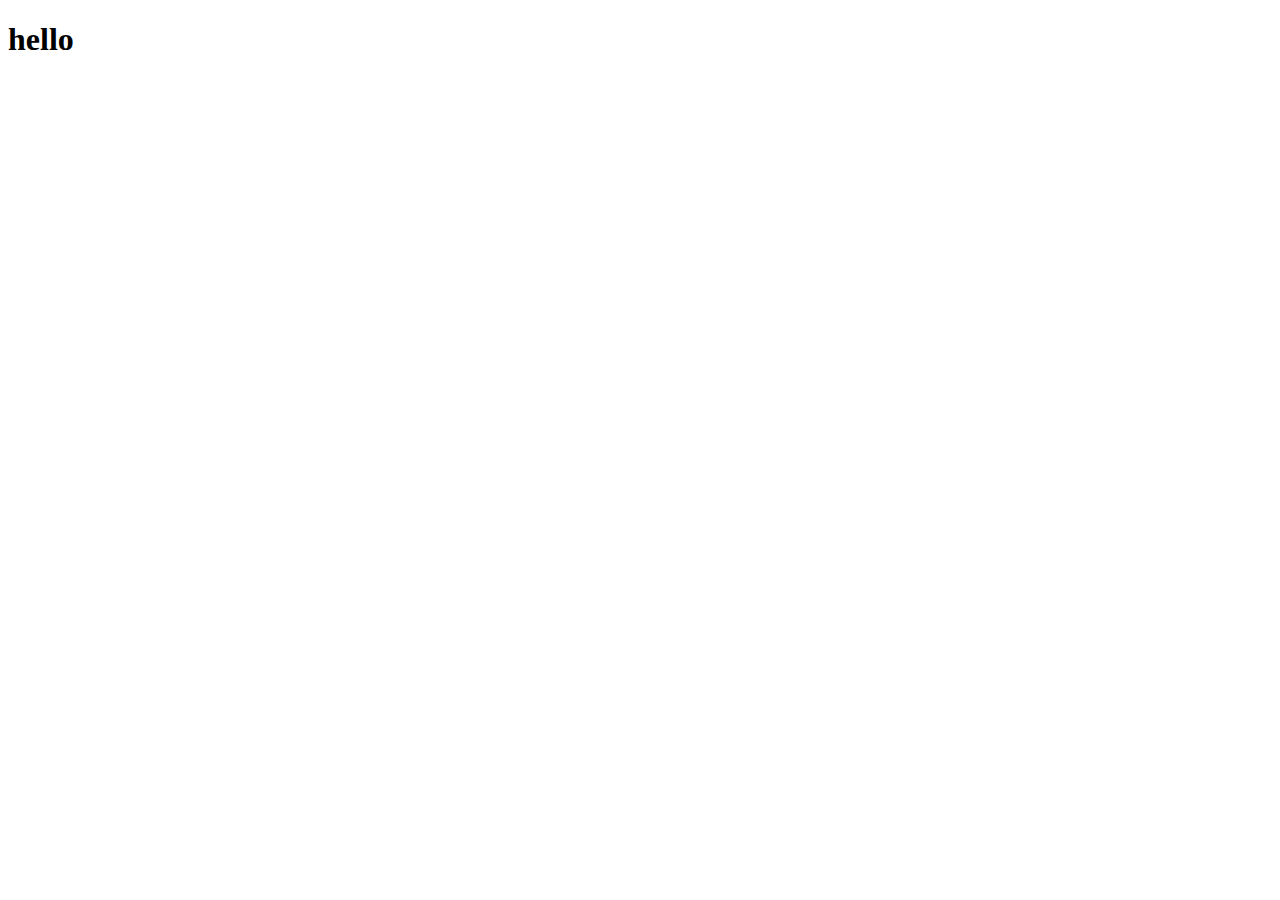
==== index.html @ 268e870c "first commit" ====
<!DOCTYPE html>
<html lang="en">
<head>
    <meta charset="UTF-8">
    <meta name="viewport" content="width=device-width, initial-scale=1.0">
    <title>Document</title>
</head>
<body>
    <h1>hello</h1>
    
</body>
</html>
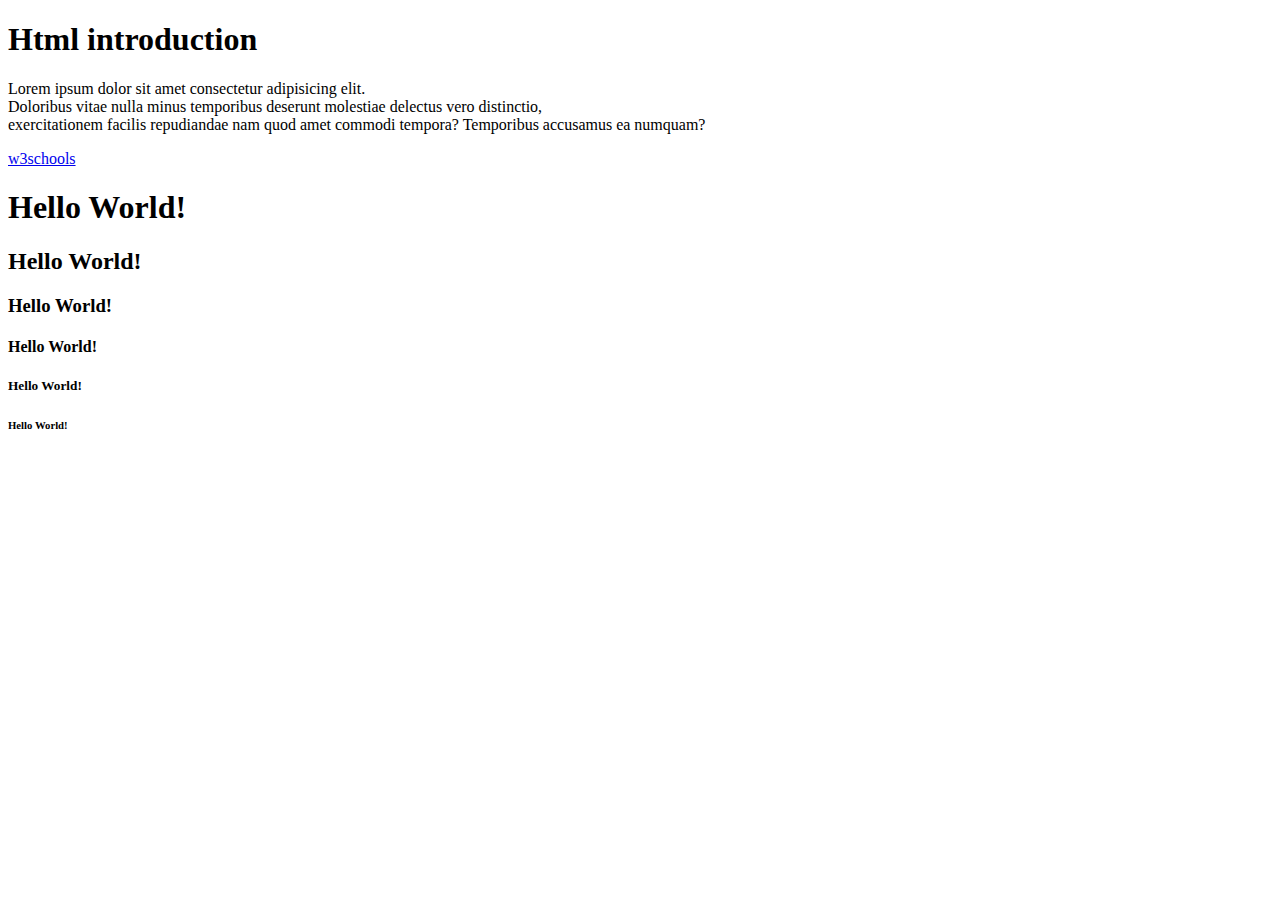
==== commit 9b4834a7: "updated code" ====
--- a/index.html
+++ b/index.html
@@ -3,10 +3,32 @@
 <head>
     <meta charset="UTF-8">
     <meta name="viewport" content="width=device-width, initial-scale=1.0">
-    <title>Document</title>
+    <title>introduction</title>
 </head>
 <body>
-    <h1>hello</h1>
-    
+
+    <!-- introduction html and elements -->
+
+    <h1>Html introduction</h1>
+    <p>Lorem ipsum dolor sit amet consectetur adipisicing elit. 
+        
+        <!-- empty tags -->
+
+       <br>
+       Doloribus vitae nulla minus temporibus deserunt molestiae delectus vero distinctio, <br>
+       exercitationem facilis repudiandae nam quod amet commodi tempora? Temporibus accusamus ea numquam?</p>
+
+       <!-- attributes -->
+
+       <a href="https://www.w3schools.com">w3schools</a>
+
+       <!-- headings -->
+
+       <h1>Hello World!</h1>
+       <h2>Hello World!</h2>
+       <h3>Hello World!</h3>
+       <h4>Hello World!</h4>
+       <h5>Hello World!</h5>
+       <h6>Hello World!</h6>
 </body>
 </html>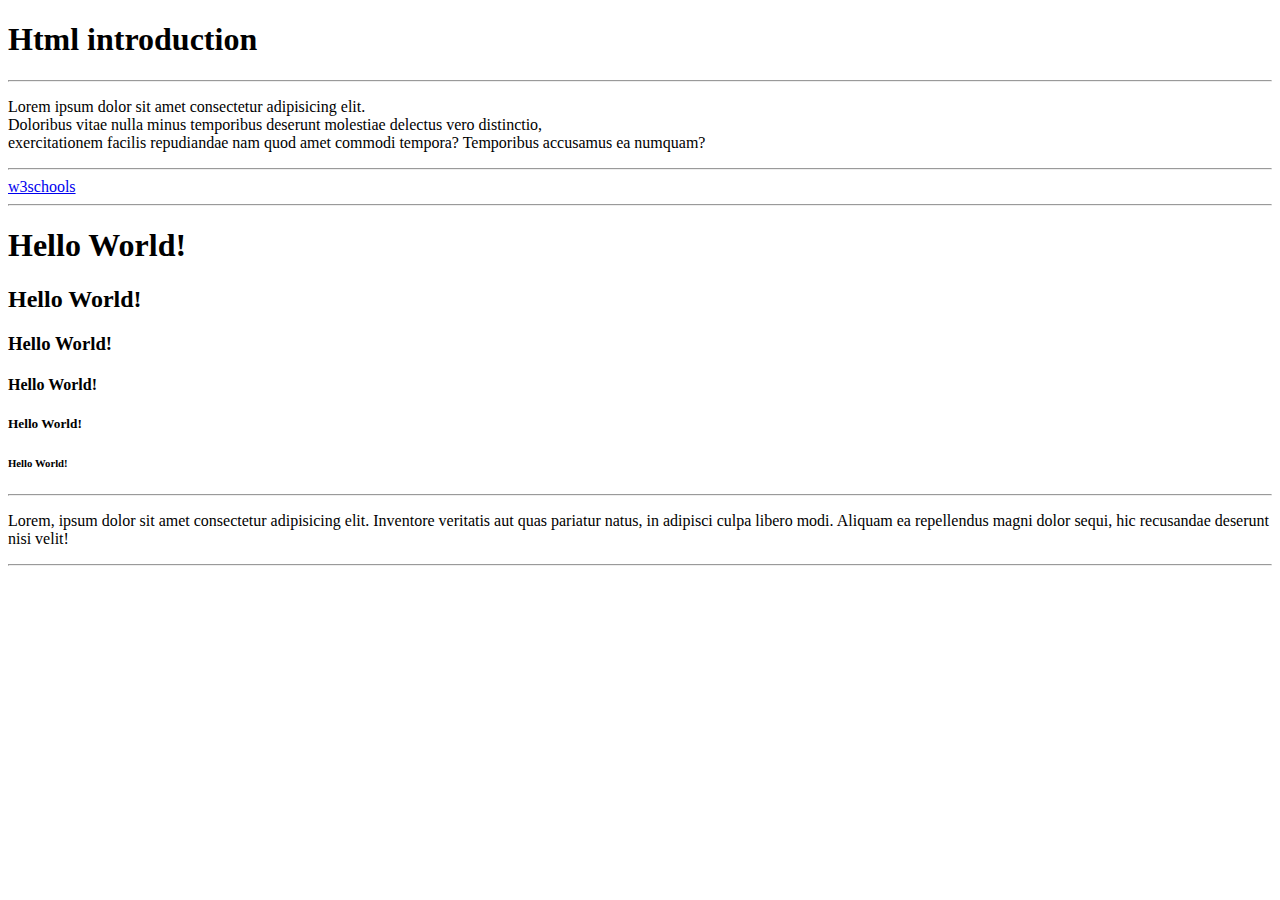
==== commit 12b4542c: "add some topics" ====
--- a/index.html
+++ b/index.html
@@ -10,6 +10,9 @@
     <!-- introduction html and elements -->
 
     <h1>Html introduction</h1>
+
+    <hr>
+
     <p>Lorem ipsum dolor sit amet consectetur adipisicing elit. 
         
         <!-- empty tags -->
@@ -18,9 +21,13 @@
        Doloribus vitae nulla minus temporibus deserunt molestiae delectus vero distinctio, <br>
        exercitationem facilis repudiandae nam quod amet commodi tempora? Temporibus accusamus ea numquam?</p>
 
+       <hr>
+
        <!-- attributes -->
 
        <a href="https://www.w3schools.com">w3schools</a>
+
+       <hr>
 
        <!-- headings -->
 
@@ -30,5 +37,19 @@
        <h4>Hello World!</h4>
        <h5>Hello World!</h5>
        <h6>Hello World!</h6>
+
+       <hr>
+
+       <!-- paragraphs -->
+
+       <p>Lorem, ipsum dolor sit amet consectetur adipisicing elit. 
+         Inventore veritatis aut quas pariatur natus, in adipisci culpa libero modi.
+         Aliquam ea repellendus magni dolor sequi, hic recusandae deserunt nisi velit!</p>
+
+         <hr>
+
+         <!-- html styles  -->
+
+         
 </body>
 </html>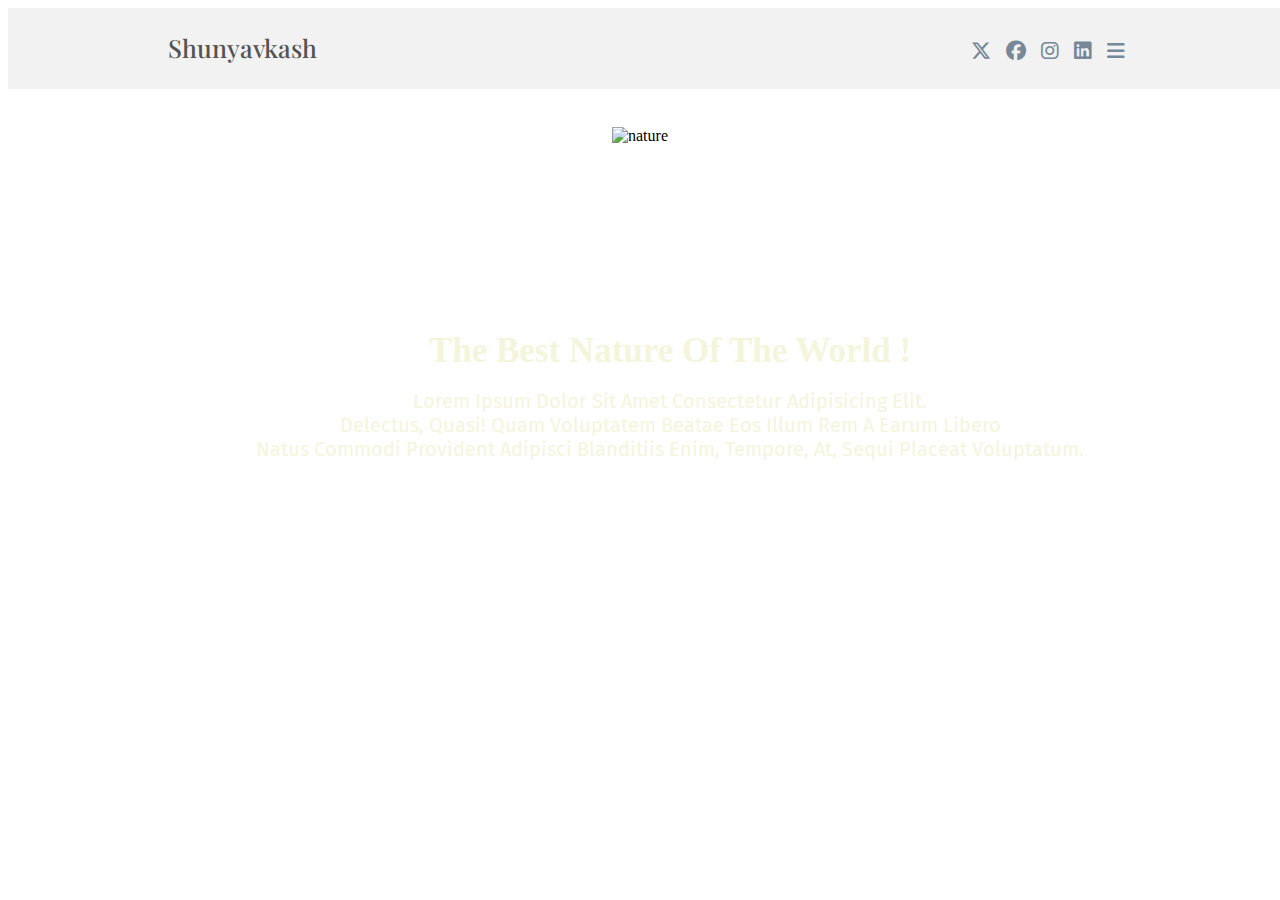
==== commit c11d21b1: "add" ====
--- a/index.html
+++ b/index.html
@@ -3,53 +3,68 @@
 <head>
     <meta charset="UTF-8">
     <meta name="viewport" content="width=device-width, initial-scale=1.0">
-    <title>introduction</title>
+    <title>create a website</title>
+    <link rel="stylesheet" href="Html/index.css"/>
+    <link rel="stylesheet" href="https://cdnjs.cloudflare.com/ajax/libs/font-awesome/6.7.2/css/all.min.css"/>
+    <link href="https://fonts.googleapis.com/css2?family=Montserrat:ital,wght@0,100..900;1,100..900&family=Playfair+Display:ital,wght@0,400..900;1,400..900&family=Playwrite+AU+SA:wght@100..400&display=swap" rel="stylesheet">
+    <link href="https://fonts.googleapis.com/css2?family=Fira+Sans:ital,wght@0,100;0,200;0,300;0,400;0,500;0,600;0,700;0,800;0,900;1,100;1,200;1,300;1,400;1,500;1,600;1,700;1,800;1,900&family=Montserrat:ital,wght@0,100..900;1,100..900&family=Playfair+Display:ital,wght@0,400..900;1,400..900&family=Playwrite+AU+SA:wght@100..400&display=swap" rel="stylesheet">
+    <link rel="stylesheet" href="Html/mediaquery.css"/>
 </head>
 <body>
+    <div class="header-main">
+        <div class="header-container">
+            <div class="header-inner">
+            <div class="right-header">
+                 <h1 class="logo">
+                    Shunyavkash
+                 </h1>
+            </div>
+            <div class="center-header">
+               <ul class="options">
+                <li>Home</li>
+                <li>About</li>
+                <li>Single Post</li>
+                <li>Categories</li>
+                <li>Contact</li>
+               </ul>
+            </div>
+            <div class="left-header">
+                 <ul class="icons">
+                    <li>
+                        <i class="fa-brands fa-x-twitter"></i>
+                    </li>
+                    <li>
+                        <i class="fa-brands fa-facebook"></i>
+                    </li>
+                    <li>
+                        <i class="fa-brands fa-instagram"></i>
+                    </li>
+                    <li>
+                        <i class="fa-brands fa-linkedin"></i>
+                    </li>
+                    <li class="icon">
+                        <i class="fa-sharp fa-solid fa-bars"></i>
+                    </li>
+                 </ul>
+            </div>
+        </div>
+        </div>
+    </div>
 
-    <!-- introduction html and elements -->
-
-    <h1>Html introduction</h1>
-
-    <hr>
-
-    <p>Lorem ipsum dolor sit amet consectetur adipisicing elit. 
-        
-        <!-- empty tags -->
-
-       <br>
-       Doloribus vitae nulla minus temporibus deserunt molestiae delectus vero distinctio, <br>
-       exercitationem facilis repudiandae nam quod amet commodi tempora? Temporibus accusamus ea numquam?</p>
-
-       <hr>
-
-       <!-- attributes -->
-
-       <a href="https://www.w3schools.com">w3schools</a>
-
-       <hr>
-
-       <!-- headings -->
-
-       <h1>Hello World!</h1>
-       <h2>Hello World!</h2>
-       <h3>Hello World!</h3>
-       <h4>Hello World!</h4>
-       <h5>Hello World!</h5>
-       <h6>Hello World!</h6>
-
-       <hr>
-
-       <!-- paragraphs -->
-
-       <p>Lorem, ipsum dolor sit amet consectetur adipisicing elit. 
-         Inventore veritatis aut quas pariatur natus, in adipisci culpa libero modi.
-         Aliquam ea repellendus magni dolor sequi, hic recusandae deserunt nisi velit!</p>
-
-         <hr>
-
-         <!-- html styles  -->
-
-         
+    <div class="img-main">
+        <div class="img-container">
+            <div class="img-inner">
+                <img src="https://t3.ftcdn.net/jpg/05/35/47/38/360_F_535473874_OWCa2ohzXXNZgqnlzF9QETsnbrSO9pFS.jpg" alt="nature"/>
+            </div>
+            <div class="img-text">
+                <p class="img-para">
+                    <strong>The best nature of the world !</strong> <br> <br> 
+                    <span>Lorem ipsum dolor sit amet consectetur adipisicing elit. <br>
+                         Delectus, quasi! Quam voluptatem beatae eos illum rem a earum libero <br>
+                         natus commodi provident adipisci blanditiis enim, tempore, at, sequi placeat voluptatum.</span>
+                </p>
+            </div>
+        </div>
+    </div>
 </body>
 </html>--- a/Html/index.css
+++ b/Html/index.css
@@ -0,0 +1,85 @@
+.header-main{
+    background-color: #f2f2f2;
+    margin: 0 auto;
+}
+.body{
+    overflow: hidden;
+}
+.header-container{
+    width: 100%;
+    margin:0 auto;
+    padding: 6px;
+    background-color: #f2f2f2;
+    max-width: 100%;
+}
+.header-inner{
+    display: flex;
+    /* justify-content: space-between; */
+    justify-content: space-around;
+}
+.options{
+    display: flex;
+    text-align: center;
+    gap: 24px;
+    list-style-type: none;
+    margin-top: 26px;
+    font-size: 14px;
+    font-family: "Montserrat", serif;
+    color: #3B3B3B;
+    font-weight: 500;
+}
+.icon{
+    display: none;
+}
+.icons{
+    display: flex;
+    text-align: center;
+    gap: 15px;
+    list-style-type: none;
+    margin-top: 26px;
+    font-size: 20px;
+    color: lightslategrey;
+}
+.logo{
+    font-weight: 500;
+    font-family: "Playfair Display", serif;
+    font-size: 25px;
+    color: #535353;
+}
+.icons:hover{
+    cursor: pointer;
+}
+.img-main{
+    width: 100%;
+    margin: 0 auto;
+}
+.img-container{
+    width: 100%;
+    max-width: 100%;
+    margin-top: 3%;
+}
+.img-inner{
+    position: relative;
+    width: 100%;
+    text-align: center;
+}
+.img-inner img{
+    width: 70%;
+}
+.img-text{
+    position: absolute;
+    top: 45%;
+    left: 30%;
+    text-align: center;
+    color: beige;
+}
+.img-para strong{
+    font-weight: 600;
+    font-size: 40px;
+    text-transform: capitalize;
+}
+.img-para span{
+    font-size: 20px;
+    font-family: "Fira Sans", serif;
+    text-transform: capitalize;   
+}
--- a/Html/mediaquery.css
+++ b/Html/mediaquery.css
@@ -0,0 +1,42 @@
+@media screen and (max-width:1440px){
+    .options{
+        display: none !important;
+    }
+    .icon{
+        display: block !important;
+    }
+}
+@media screen and (max-width:1440px){
+    .img-text{
+        top: 35%;
+        left: 20%;
+    }
+    .img-para strong{
+        font-size: 35px;
+        left: 10%;
+    }
+}
+@media screen and (max-width:768px) {
+    .img-text{
+       top: 10%;
+       left: 17%;
+    }
+    .img-para strong{
+        font-size: 10px;
+    }
+    .img-para span{
+        font-size: 10px;
+    }
+}
+@media screen and (max-width:1024px) {
+    .img-text{
+       top: 25%;
+       left: 18%;
+    }
+    .img-para strong{
+        font-size: 30px;
+    }
+    .img-para span{
+        font-size: 16px;
+    }
+}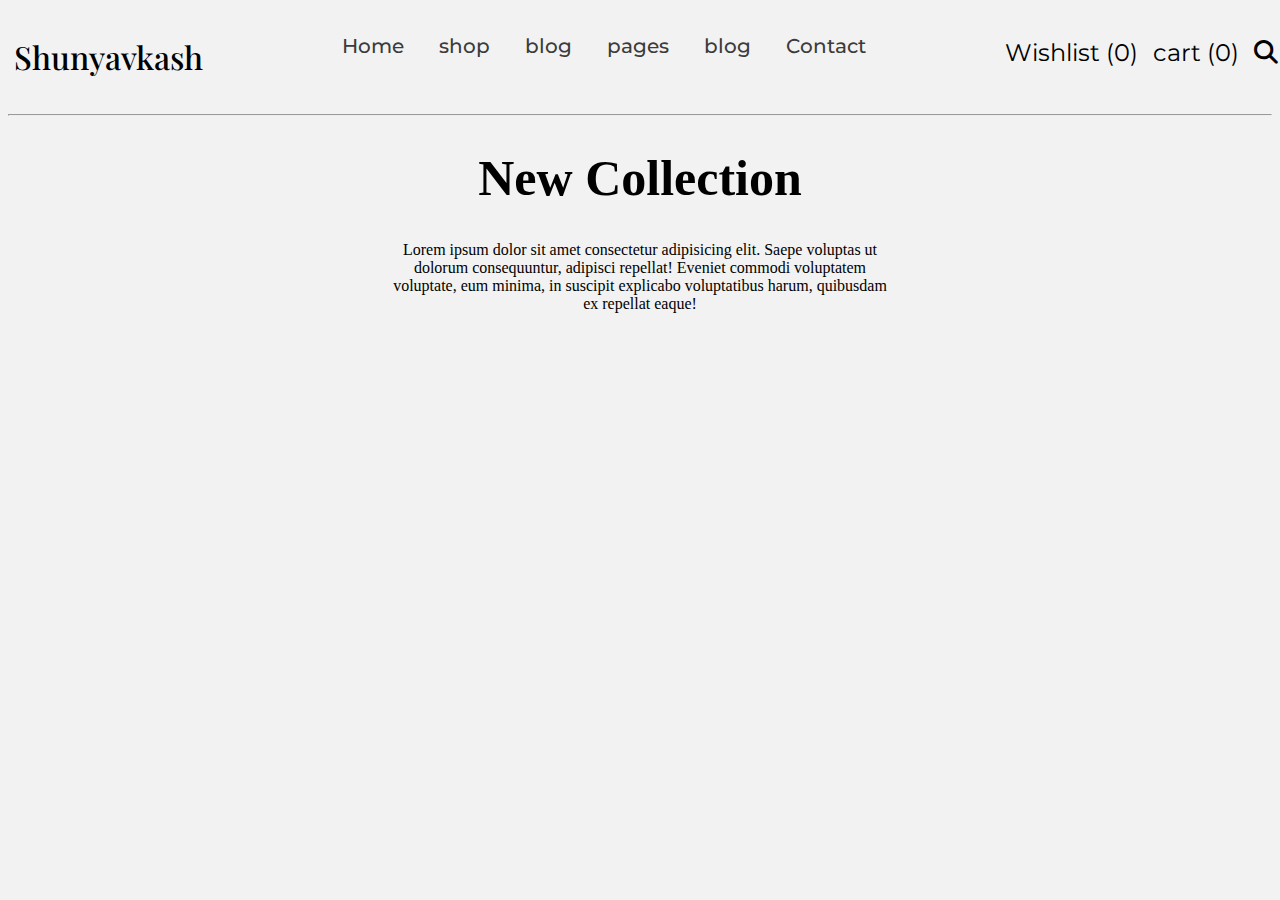
==== commit 8acb4dbc: "add code" ====
--- a/index.html
+++ b/index.html
@@ -22,28 +22,23 @@
             <div class="center-header">
                <ul class="options">
                 <li>Home</li>
-                <li>About</li>
-                <li>Single Post</li>
-                <li>Categories</li>
+                <li>shop</li>
+                <li>blog</li>
+                <li>pages</li>
+                <li>blog</li>
                 <li>Contact</li>
                </ul>
             </div>
             <div class="left-header">
                  <ul class="icons">
                     <li>
-                        <i class="fa-brands fa-x-twitter"></i>
+                        Wishlist (0)
                     </li>
                     <li>
-                        <i class="fa-brands fa-facebook"></i>
+                       cart (0)
                     </li>
                     <li>
-                        <i class="fa-brands fa-instagram"></i>
-                    </li>
-                    <li>
-                        <i class="fa-brands fa-linkedin"></i>
-                    </li>
-                    <li class="icon">
-                        <i class="fa-sharp fa-solid fa-bars"></i>
+                        <i class="fa-solid fa-magnifying-glass"></i>
                     </li>
                  </ul>
             </div>
@@ -51,20 +46,15 @@
         </div>
     </div>
 
-    <div class="img-main">
-        <div class="img-container">
-            <div class="img-inner">
-                <img src="https://t3.ftcdn.net/jpg/05/35/47/38/360_F_535473874_OWCa2ohzXXNZgqnlzF9QETsnbrSO9pFS.jpg" alt="nature"/>
-            </div>
-            <div class="img-text">
-                <p class="img-para">
-                    <strong>The best nature of the world !</strong> <br> <br> 
-                    <span>Lorem ipsum dolor sit amet consectetur adipisicing elit. <br>
-                         Delectus, quasi! Quam voluptatem beatae eos illum rem a earum libero <br>
-                         natus commodi provident adipisci blanditiis enim, tempore, at, sequi placeat voluptatum.</span>
-                </p>
-            </div>
+     <hr>
+
+    <section>
+        <div class="hero-section">
+        <h1 class="heading">New Collection</h1>
+        <p class="hero-para">Lorem ipsum dolor sit amet consectetur adipisicing elit. Saepe voluptas ut <br> 
+            dolorum consequuntur, adipisci repellat! Eveniet commodi voluptatem <br>
+             voluptate, eum minima, in suscipit explicabo voluptatibus harum, quibusdam <br> ex repellat eaque!</p>
         </div>
-    </div>
+    </section>
 </body>
 </html>--- a/Html/index.css
+++ b/Html/index.css
@@ -1,85 +1,69 @@
-.header-main{
+
+.header-main {
     background-color: #f2f2f2;
     margin: 0 auto;
 }
-.body{
+
+.body {
     overflow: hidden;
 }
-.header-container{
+*{
+    background-color: #f2f2f2;
+}
+
+.header-container {
     width: 100%;
-    margin:0 auto;
+    margin: 0 auto;
     padding: 6px;
     background-color: #f2f2f2;
     max-width: 100%;
 }
-.header-inner{
+
+.header-inner {
     display: flex;
-    /* justify-content: space-between; */
-    justify-content: space-around;
+    flex-wrap: wrap;
 }
-.options{
-    display: flex;
+
+.options {
+    display: none;
     text-align: center;
-    gap: 24px;
+    gap: 16px;
     list-style-type: none;
-    margin-top: 26px;
-    font-size: 14px;
+    font-size: 12px;
     font-family: "Montserrat", serif;
     color: #3B3B3B;
     font-weight: 500;
 }
-.icon{
-    display: none;
-}
-.icons{
+
+.icons {
     display: flex;
     text-align: center;
     gap: 15px;
     list-style-type: none;
-    margin-top: 26px;
-    font-size: 20px;
-    color: lightslategrey;
+    font-family: "Montserrat", serif;
+    font-size: 16px;
+    color: #000;
 }
-.logo{
+
+.logo {
     font-weight: 500;
     font-family: "Playfair Display", serif;
-    font-size: 25px;
-    color: #535353;
+    font-size: 20px;
+    color: #000;
 }
-.icons:hover{
+
+.icons:hover {
     cursor: pointer;
 }
-.img-main{
-    width: 100%;
-    margin: 0 auto;
+.heading{
+    text-align: center;
+    font-size: 50px;
 }
-.img-container{
-    width: 100%;
-    max-width: 100%;
-    margin-top: 3%;
-}
-.img-inner{
-    position: relative;
-    width: 100%;
+.hero-para{
     text-align: center;
 }
-.img-inner img{
-    width: 70%;
+.hero-section{
+    background-color: #f2f2f2;
 }
-.img-text{
-    position: absolute;
-    top: 45%;
-    left: 30%;
-    text-align: center;
-    color: beige;
-}
-.img-para strong{
-    font-weight: 600;
-    font-size: 40px;
-    text-transform: capitalize;
-}
-.img-para span{
-    font-size: 20px;
-    font-family: "Fira Sans", serif;
-    text-transform: capitalize;   
-}
+
+
--- a/Html/mediaquery.css
+++ b/Html/mediaquery.css
@@ -1,42 +1,158 @@
-@media screen and (max-width:1440px){
-    .options{
-        display: none !important;
+
+@media (min-width: 600px) {
+    .options {
+        font-size: 14px;
+        margin-top: 20px;
+        display: flex;
     }
-    .icon{
-        display: block !important;
+
+    .icons {
+        font-size: 20px;
+    }
+
+    .logo {
+        font-size: 24px;
+    }
+
+    .img-para strong {
+        font-size: 36px;
+    }
+
+    .img-para span {
+        font-size: 18px;
+    }
+
+    .video-heading {
+        font-size: 50px;
+    }
+
+    .video video {
+        width: 70%;
+    }
+
+    .imgtext2 img {
+        width: 30%;
     }
 }
-@media screen and (max-width:1440px){
-    .img-text{
-        top: 35%;
-        left: 20%;
+
+@media (min-width: 768px) {
+    .header-inner {
+        justify-content: space-between;
     }
-    .img-para strong{
-        font-size: 35px;
-        left: 10%;
+
+    .options {
+        gap: 30px;
+        font-size: 16px;
+        display: flex;
+    }
+
+    .icons {
+        font-size: 22px;
+    }
+
+    .logo {
+        font-size: 28px;
+    }
+
+    .img-para strong {
+        font-size: 40px;
+    }
+
+    .img-para span {
+        font-size: 20px;
+    }
+
+    .video-heading {
+        font-size: 60px;
+    }
+
+    .video video {
+        width: 60%;
+    }
+
+    .imgtext2 img {
+        width: 25%;
     }
 }
-@media screen and (max-width:768px) {
-    .img-text{
-       top: 10%;
-       left: 17%;
+
+@media (min-width: 1024px) {
+    .header-inner {
+        justify-content: space-between;
     }
-    .img-para strong{
-        font-size: 10px;
+
+    .options {
+        font-size: 20px;
+        gap: 35px;
+        display: flex;
     }
-    .img-para span{
-        font-size: 10px;
+
+    .icons {
+        font-size: 24px;
+    }
+
+    .logo {
+        font-size: 32px;
+    }
+
+    .img-para strong {
+        font-size: 48px;
+    }
+
+    .img-para span {
+        font-size: 22px;
+    }
+
+    .video-heading {
+        font-size: 70px;
+    }
+
+    .video video {
+        width: 50%;
+    }
+
+    .imgtext2 img {
+        width: 20%;
     }
 }
-@media screen and (max-width:1024px) {
-    .img-text{
-       top: 25%;
-       left: 18%;
+@media screen and (min-width: 1440px) {
+    .header-container {
+        justify-content: space-around;
     }
-    .img-para strong{
+
+    .icons {
+        margin-right: 60px;
+        font-size: 20px;
+    }
+
+    .logo {
+        margin-left: 30px;
+        margin-top: 10px;
         font-size: 30px;
     }
-    .img-para span{
-        font-size: 16px;
+
+    .options {
+        margin-top: 22px;
+        display: flex;
+    }
+}
+
+@media screen and (min-width: 2560px) {
+    .header-container {
+        justify-content: space-around;
+    }
+
+    .icons {
+        margin-right: 60px;
+    }
+
+    .logo {
+        margin-left: 30px;
+        margin-top: 10px;
+        font-size: 40px;
+    }
+
+    .options {
+        margin-top: 30px;
+        display: flex;
     }
 }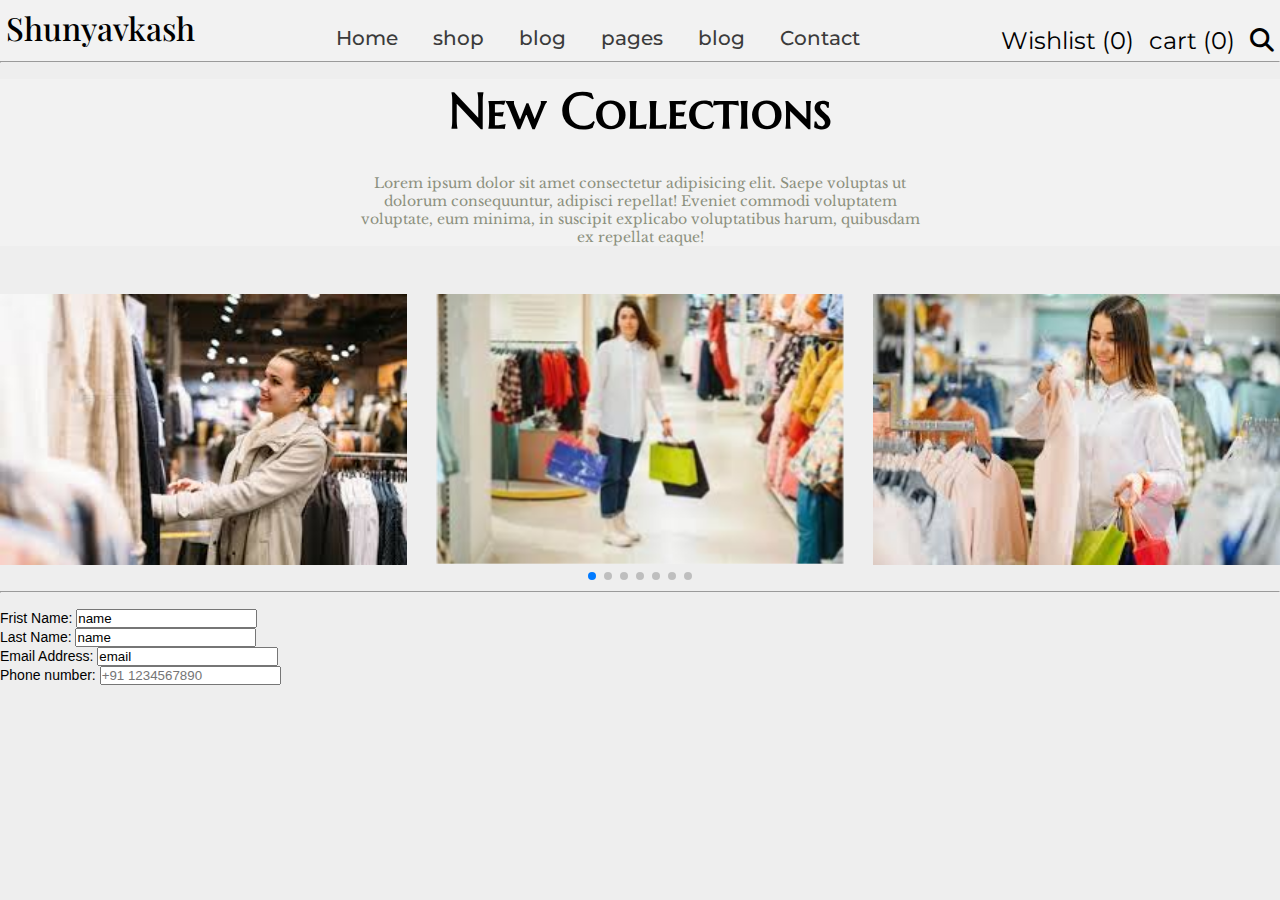
==== commit 1b12f37f: "code" ====
--- a/index.html
+++ b/index.html
@@ -8,7 +8,10 @@
     <link rel="stylesheet" href="https://cdnjs.cloudflare.com/ajax/libs/font-awesome/6.7.2/css/all.min.css"/>
     <link href="https://fonts.googleapis.com/css2?family=Montserrat:ital,wght@0,100..900;1,100..900&family=Playfair+Display:ital,wght@0,400..900;1,400..900&family=Playwrite+AU+SA:wght@100..400&display=swap" rel="stylesheet">
     <link href="https://fonts.googleapis.com/css2?family=Fira+Sans:ital,wght@0,100;0,200;0,300;0,400;0,500;0,600;0,700;0,800;0,900;1,100;1,200;1,300;1,400;1,500;1,600;1,700;1,800;1,900&family=Montserrat:ital,wght@0,100..900;1,100..900&family=Playfair+Display:ital,wght@0,400..900;1,400..900&family=Playwrite+AU+SA:wght@100..400&display=swap" rel="stylesheet">
+    <link href="https://fonts.googleapis.com/css2?family=Fira+Sans:ital,wght@0,100;0,200;0,300;0,400;0,500;0,600;0,700;0,800;0,900;1,100;1,200;1,300;1,400;1,500;1,600;1,700;1,800;1,900&family=Libre+Baskerville:ital,wght@0,400;0,700;1,400&family=Marcellus+SC&family=Montserrat:ital,wght@0,100..900;1,100..900&family=Playfair+Display:ital,wght@0,400..900;1,400..900&family=Playwrite+AU+SA:wght@100..400&display=swap" rel="stylesheet">
     <link rel="stylesheet" href="Html/mediaquery.css"/>
+    <script src="https://cdn.jsdelivr.net/npm/swiper@11/swiper-bundle.min.js"></script>
+    <link rel="stylesheet" href="https://cdn.jsdelivr.net/npm/swiper@11/swiper-bundle.min.css" />
 </head>
 <body>
     <div class="header-main">
@@ -46,15 +49,74 @@
         </div>
     </div>
 
-     <hr>
+     <hr> <br>
 
     <section>
         <div class="hero-section">
-        <h1 class="heading">New Collection</h1>
+        <h1 class="heading">New Collections</h1> <br> <br>
         <p class="hero-para">Lorem ipsum dolor sit amet consectetur adipisicing elit. Saepe voluptas ut <br> 
             dolorum consequuntur, adipisci repellat! Eveniet commodi voluptatem <br>
              voluptate, eum minima, in suscipit explicabo voluptatibus harum, quibusdam <br> ex repellat eaque!</p>
-        </div>
+        </div> <br> <br> <br>
+
+        <div class="swiper mySwiper">
+            <div class="swiper-wrapper">
+              <div class="swiper-slide">
+                <img src="Html/images/images (1).jfif" alt=""/>
+              </div>
+              <div class="swiper-slide">
+                <img src="Html/images/images (2).jfif" alt=""/>
+              </div>
+              <div class="swiper-slide">
+                <img src="Html/images/images (3).jfif" alt=""/>
+              </div>
+              <div class="swiper-slide">
+                <img src="Html/images/istockphoto-660490044-612x612.jpg" alt=""/>
+              </div>
+              <div class="swiper-slide">
+                <img src="Html/images/istockphoto-1400839503-612x612.jpg" alt=""/>
+              </div>
+              <div class="swiper-slide">
+                <img src="Html/images/istockphoto-675267810-612x612.jpg" alt=""/>
+              </div>
+              <div class="swiper-slide">
+                <img src="Html/images/istockphoto-1146488709-612x612.jpg" alt=""/>
+              </div>
+              <div class="swiper-slide">
+                <img src="Html/images/istockphoto-610662226-612x612.jpg" alt=""/>
+              </div>
+              <div class="swiper-slide">
+                <img src="Html/images/istockphoto-1249978015-612x612.jpg" alt=""/>
+              </div>
+            </div>
+            <div class="swiper-pagination"></div>
+          </div>
+        
+    </section> 
+    <hr>
+ 
+     <br>
+    <section>
+       <form method="dialog" class="form">
+             Frist Name:
+            <input type="text" value="name" placeholder="Enter your first name">  <br>
+             Last Name:
+             <input type="text" value="name" placeholder="Enter your last name">  <br>
+             Email Address:
+             <input type="email" value="email" placeholder="Enter your email address"> <br>
+             Phone number:
+             <input type="number" value="number" placeholder="+91 1234567890"> <br>
+       </form>
     </section>
+    <script>
+        var swiper = new Swiper(".mySwiper", {
+          slidesPerView: 3,
+          spaceBetween: 30,
+          pagination: {
+            el: ".swiper-pagination",
+            clickable: true,
+          },
+        });
+      </script>
 </body>
 </html>--- a/Html/index.css
+++ b/Html/index.css
@@ -4,12 +4,7 @@
     margin: 0 auto;
 }
 
-.body {
-    overflow: hidden;
-}
-*{
-    background-color: #f2f2f2;
-}
+
 
 .header-container {
     width: 100%;
@@ -43,6 +38,7 @@
     font-family: "Montserrat", serif;
     font-size: 16px;
     color: #000;
+    margin-top: 20px;
 }
 
 .logo {
@@ -58,12 +54,60 @@
 .heading{
     text-align: center;
     font-size: 50px;
+    font-family: "Marcellus SC", serif;
+    font-weight: 600;
 }
 .hero-para{
     text-align: center;
+    font-family: "Libre Baskerville", serif;
+    color: #8C907E;
 }
 .hero-section{
     background-color: #f2f2f2;
 }
+* {
+    margin: 0;
+    padding: 0;
+    box-sizing: border-box;
+}
+
+body {
+    background: #eee;
+    font-family: Helvetica Neue, Helvetica, Arial, sans-serif;
+    font-size: 14px;
+    color: #000;
+    margin: 0;
+    padding: 0;
+  }
+
+  .swiper {
+    width: 100%;
+    height: 100%;
+  }
+
+  .swiper-slide {
+    text-align: center;
+    font-size: 18px;
+    /* background: #fff; */
+    display: flex;
+    justify-content: center;
+    align-items: center;
+  }
+
+  .swiper-slide img {
+    display: block;
+    width: 100%;
+    height: 100%;
+    object-fit: cover;
+    transition: transform 0.3s cubic-bezier(0.25, 0.46, 0.45, 0.94); 
+  }
+  
+  .swiper-slide img:hover {
+    transform: scale(0.9);
+    will-change: transform;
+    overflow: hidden;
+  }
+  
 
 
+
--- a/Html/mediaquery.css
+++ b/Html/mediaquery.css
@@ -143,6 +143,7 @@
 
     .icons {
         margin-right: 60px;
+        margin-top:10px ;
     }
 
     .logo {
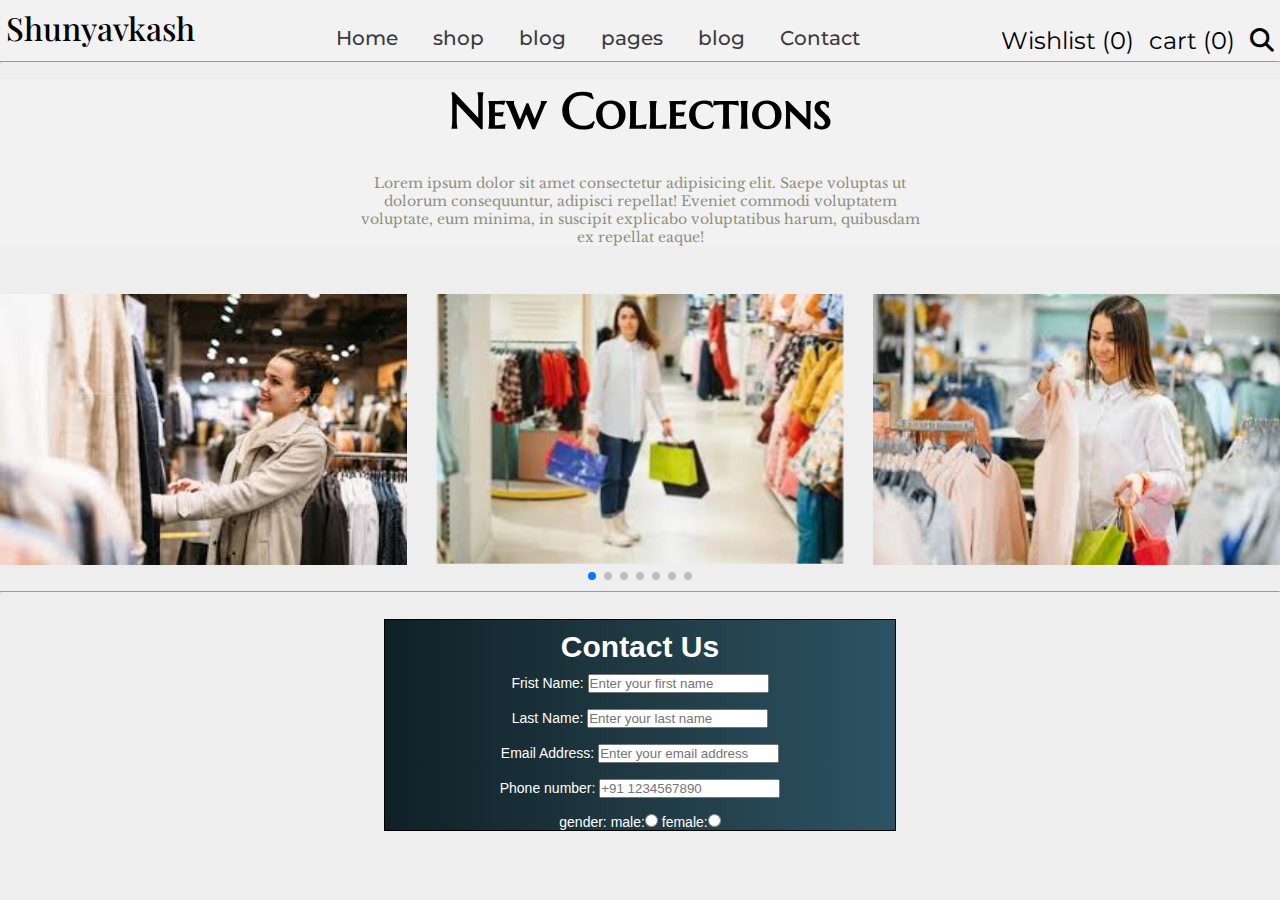
==== commit c24922c8: "commit" ====
--- a/index.html
+++ b/index.html
@@ -98,14 +98,20 @@
      <br>
     <section>
        <form method="dialog" class="form">
+            <h1 class="form-header">
+              Contact Us
+            </h1>
              Frist Name:
-            <input type="text" value="name" placeholder="Enter your first name">  <br>
+            <input type="text"  placeholder="Enter your first name">  <br> <br>
              Last Name:
-             <input type="text" value="name" placeholder="Enter your last name">  <br>
+             <input type="text"  placeholder="Enter your last name">  <br> <br>
              Email Address:
-             <input type="email" value="email" placeholder="Enter your email address"> <br>
+             <input type="email"  placeholder="Enter your email address"> <br> <br>
              Phone number:
-             <input type="number" value="number" placeholder="+91 1234567890"> <br>
+             <input type="tel"  placeholder="+91 1234567890"> <br> <br>
+             gender:
+             male:<input type="radio"> female:<input type="radio">
+
        </form>
     </section>
     <script>
--- a/Html/index.css
+++ b/Html/index.css
@@ -107,6 +107,21 @@
     will-change: transform;
     overflow: hidden;
   }
+  .form{
+    text-align: center;
+    border: 1px solid black;
+    color: white;
+    margin-top: 10px;
+    margin-left: 30%;
+    margin-right: 30%;
+    margin-bottom: 10px;
+    background: linear-gradient(to right, rgb(15, 32, 39), rgb(32, 58, 67), rgb(44, 83, 100));
+  }
+ .form-header{
+   font-size: 30px;
+   padding-top: 10px;
+   padding-bottom: 10px;
+ }
   
 
 
